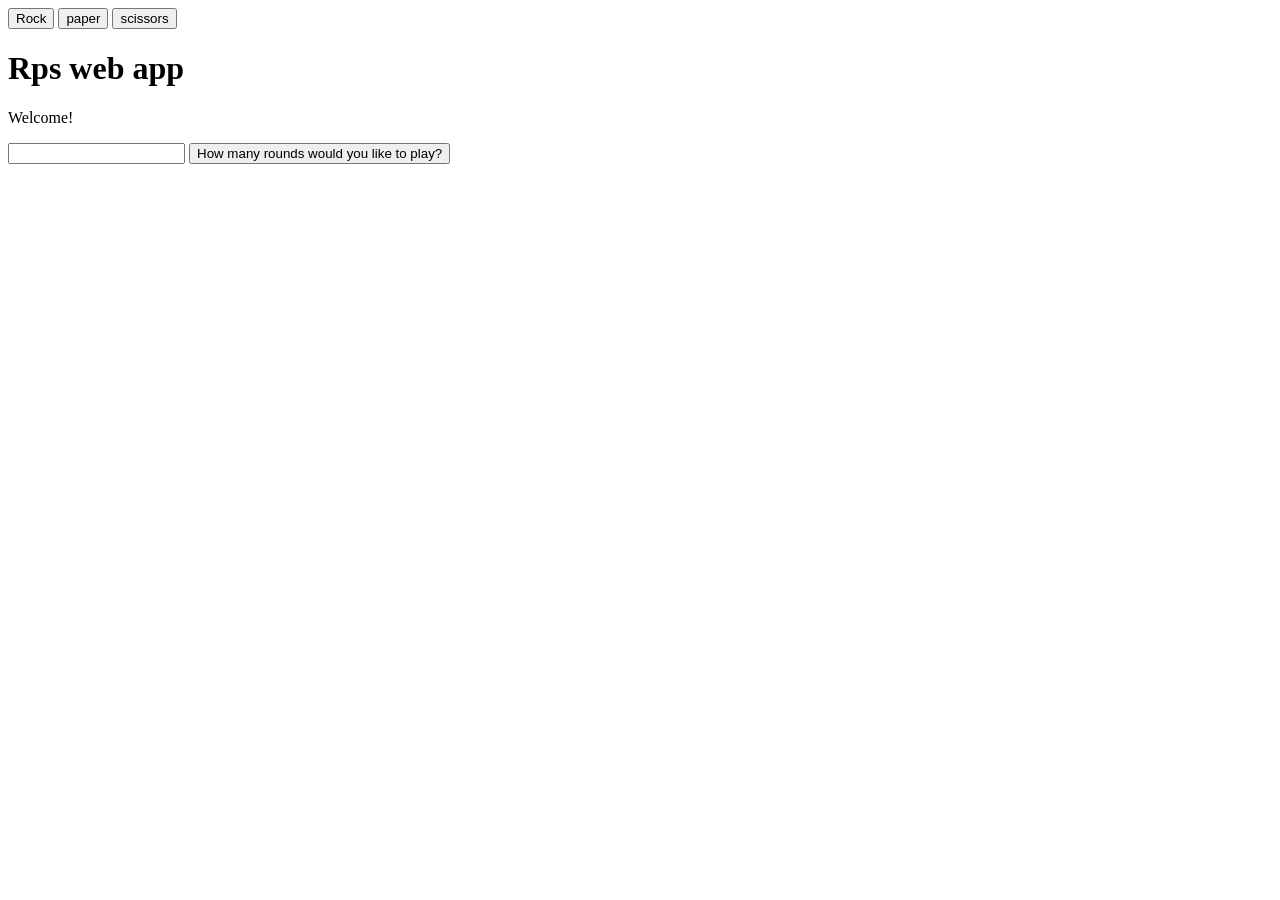
==== chooser.html @ b3845650 "Workingbetter" ====
<!-- Don't touch this! -->
<!DOCTYPE html>
<html>
  <head>
    <title>RPS Web App</title>
    <link rel="stylesheet" href="style.css">
  </head>
  <body>
    <button onclick="cpuTurn('r');">Rock</button>
    <button onclick="cpuTurn('p');">paper</button>
    <button onclick="cpuTurn('s');">scissors</button>
    <h1>Rps web app</h1>
    <p>Welcome!</p>
    <input id="rounds">
    <button onclick="getRounds();">How many rounds would you like to play?</button>
    <script src="script.js"></script>
  </body>
</html>
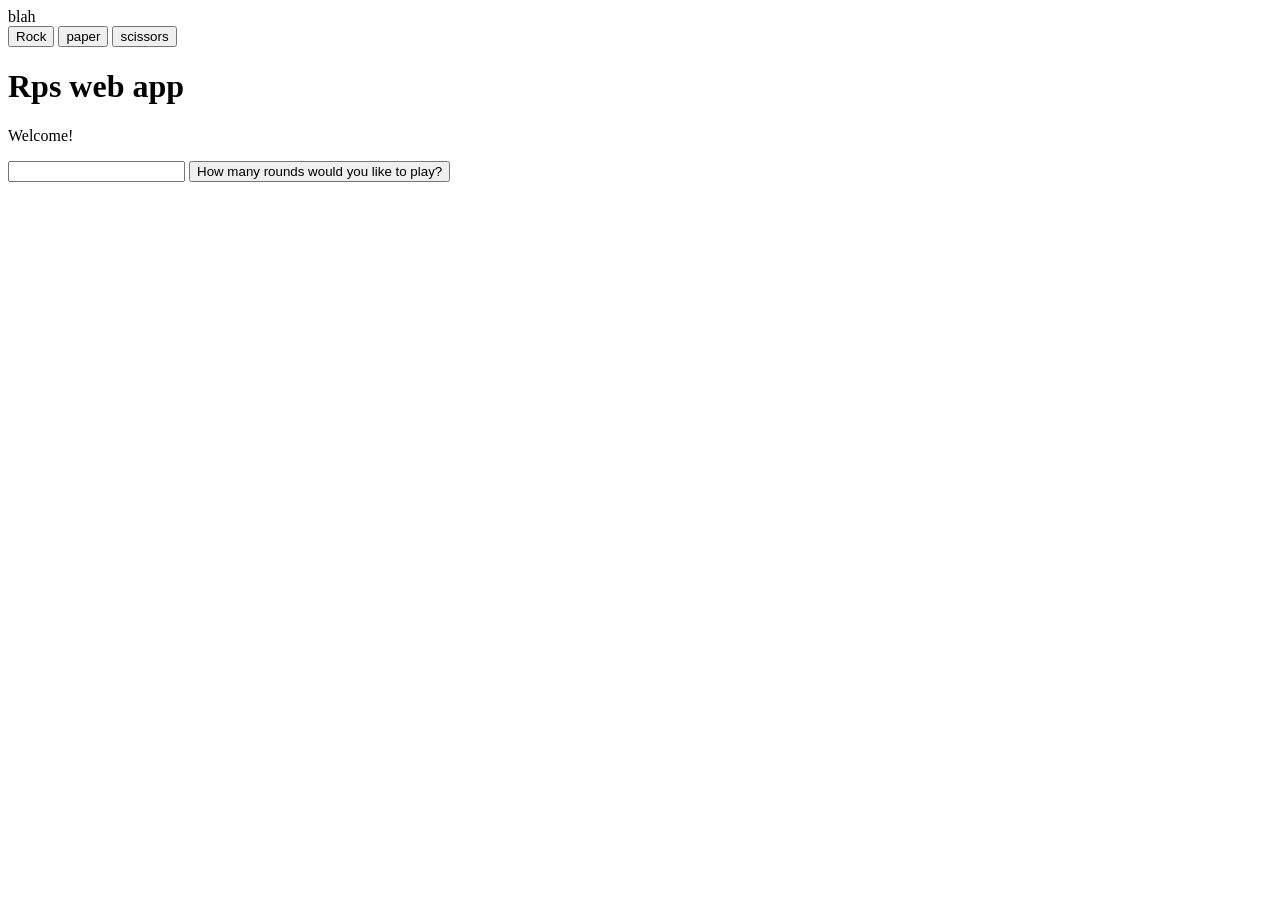
==== commit 81edbac3: "working" ====
--- a/chooser.html
+++ b/chooser.html
@@ -5,7 +5,8 @@
     <title>RPS Web App</title>
     <link rel="stylesheet" href="style.css">
   </head>
-  <body>
+  <body onload = "showRound();">
+    <div id = "statsBox">loading...</div>
     <button onclick="cpuTurn('r');">Rock</button>
     <button onclick="cpuTurn('p');">paper</button>
     <button onclick="cpuTurn('s');">scissors</button>
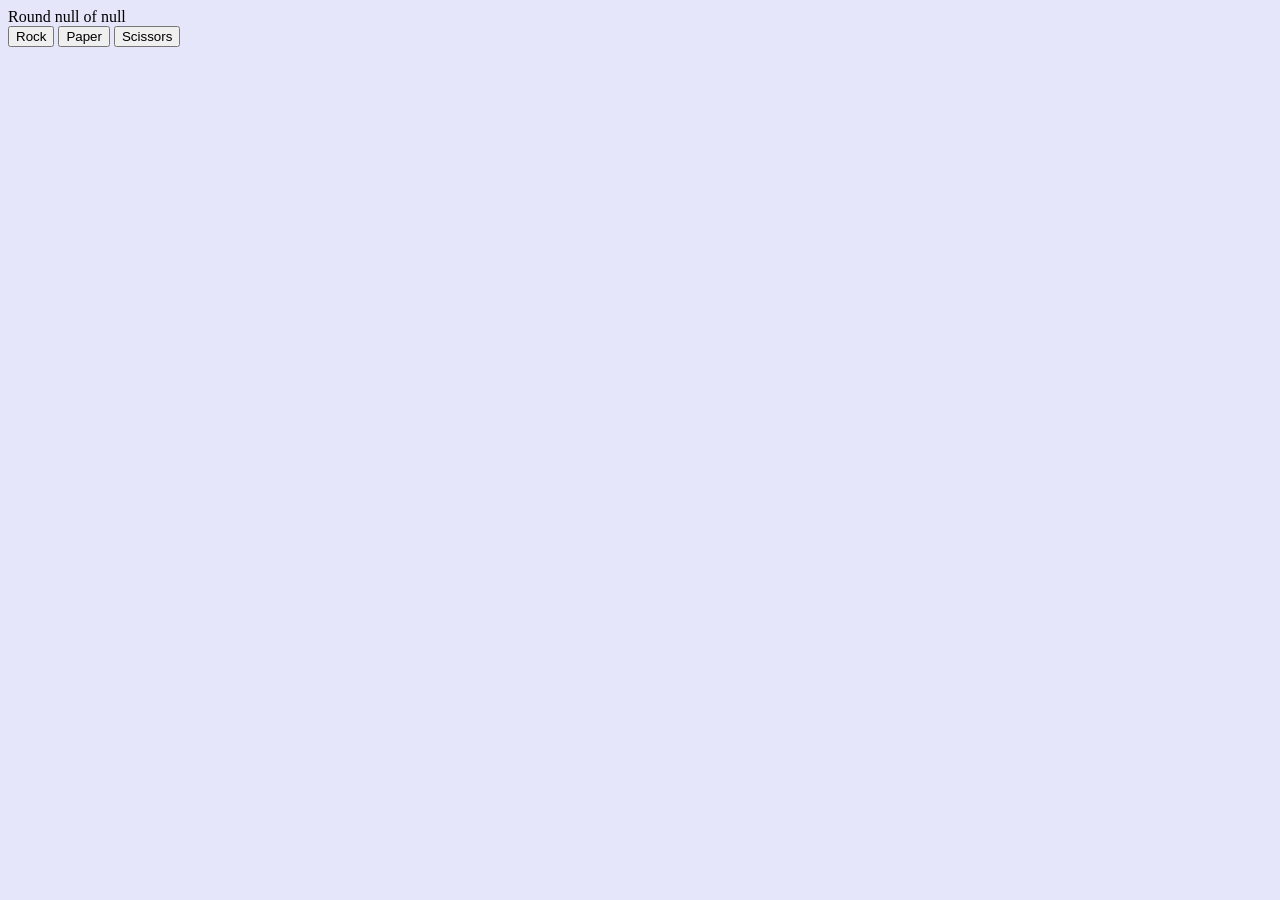
==== commit 11e1981d: "Merge remote-tracking branch 'upstream/e-block' into frommrm" ====
--- a/chooser.html
+++ b/chooser.html
@@ -6,14 +6,10 @@
     <link rel="stylesheet" href="style.css">
   </head>
   <body onload = "showRound();">
-    <div id = "statsBox">loading...</div>
+    <div id="statsBox">Loading ...</div>
     <button onclick="cpuTurn('r');">Rock</button>
-    <button onclick="cpuTurn('p');">paper</button>
-    <button onclick="cpuTurn('s');">scissors</button>
-    <h1>Rps web app</h1>
-    <p>Welcome!</p>
-    <input id="rounds">
-    <button onclick="getRounds();">How many rounds would you like to play?</button>
+    <button onclick="cpuTurn('p');">Paper</button>
+    <button onclick="cpuTurn('s');">Scissors</button>
     <script src="script.js"></script>
   </body>
 </html>
--- a/style.css
+++ b/style.css
@@ -0,0 +1,3 @@
+body {
+  background-color:lavender;
+}
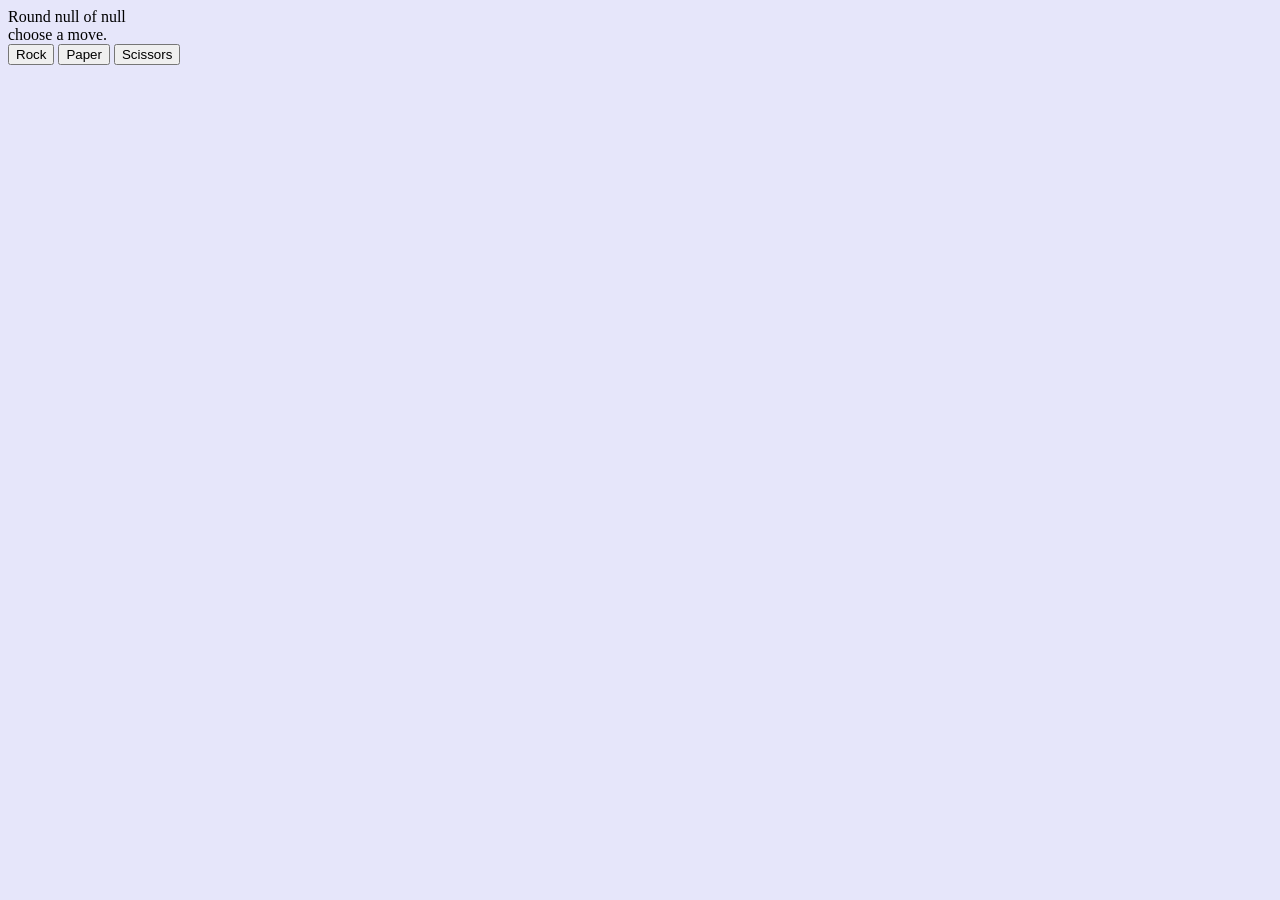
==== commit 98fac55b: "working" ====
--- a/chooser.html
+++ b/chooser.html
@@ -7,6 +7,7 @@
   </head>
   <body onload = "showRound();">
     <div id="statsBox">Loading ...</div>
+    <div id="result">choose a move. </div>
     <button onclick="cpuTurn('r');">Rock</button>
     <button onclick="cpuTurn('p');">Paper</button>
     <button onclick="cpuTurn('s');">Scissors</button>
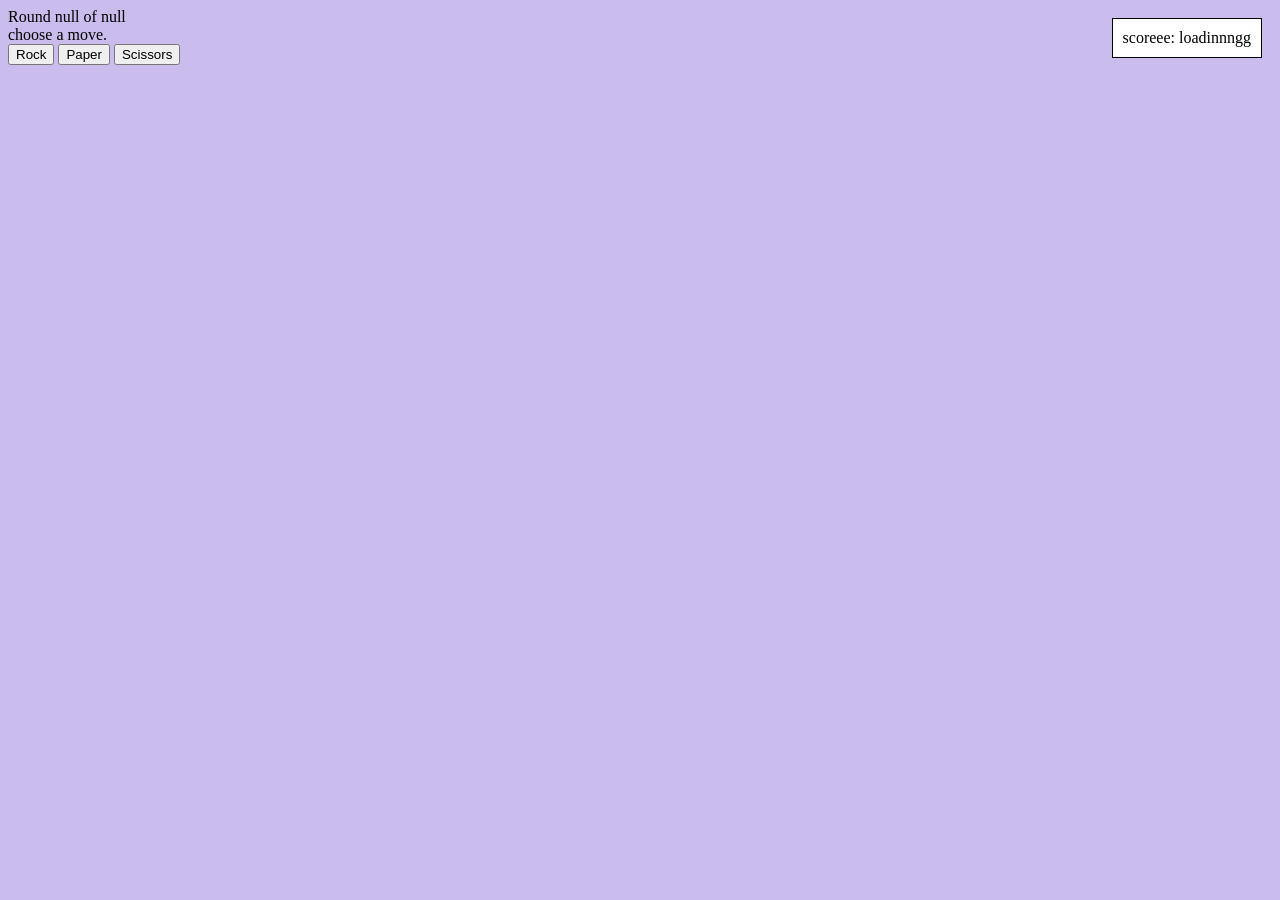
==== commit 24a149b5: "Add files via upload" ====
--- a/chooser.html
+++ b/chooser.html
@@ -6,6 +6,7 @@
     <link rel="stylesheet" href="style.css">
   </head>
   <body onload = "showRound();">
+    <div id ="scoreBox">scoreee: loadinnngg</div>
     <div id="statsBox">Loading ...</div>
     <div id="result">choose a move. </div>
     <button onclick="cpuTurn('r');">Rock</button>
--- a/style.css
+++ b/style.css
@@ -1,3 +1,13 @@
 body {
-  background-color:lavender;
+  background-color:rgb(202, 188, 236);
+  position:relative;
 }
+
+#scoreBox{
+position:absolute;
+right:10px;
+top:10px;
+border:1px solid black;
+background:white;
+padding:10px;
+}
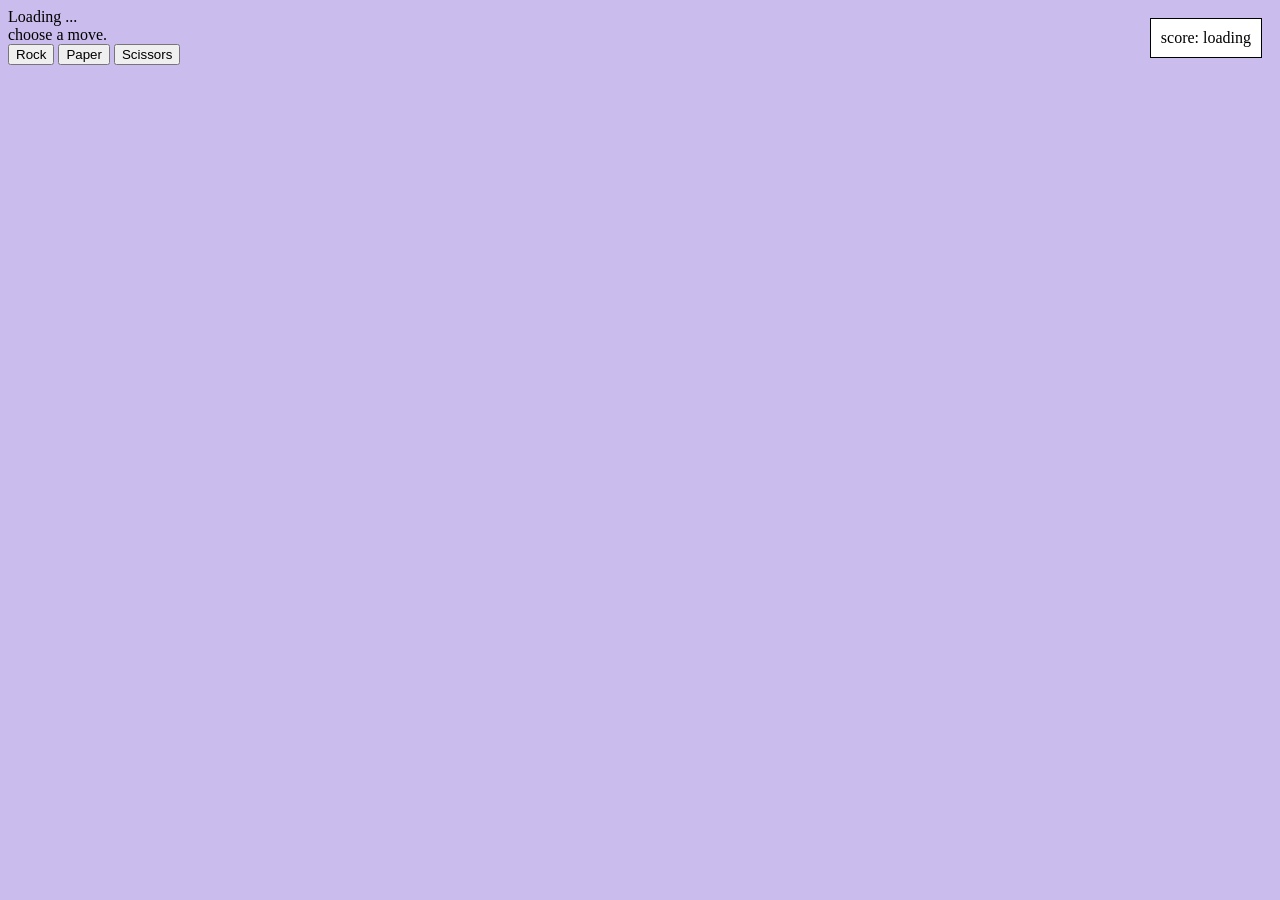
==== commit 384fb56d: "Broken" ====
--- a/chooser.html
+++ b/chooser.html
@@ -6,7 +6,8 @@
     <link rel="stylesheet" href="style.css">
   </head>
   <body onload = "showRound();">
-    <div id ="scoreBox">scoreee: loadinnngg</div>
+   
+    <div id ="scoreBox">score: loading</div>
     <div id="statsBox">Loading ...</div>
     <div id="result">choose a move. </div>
     <button onclick="cpuTurn('r');">Rock</button>
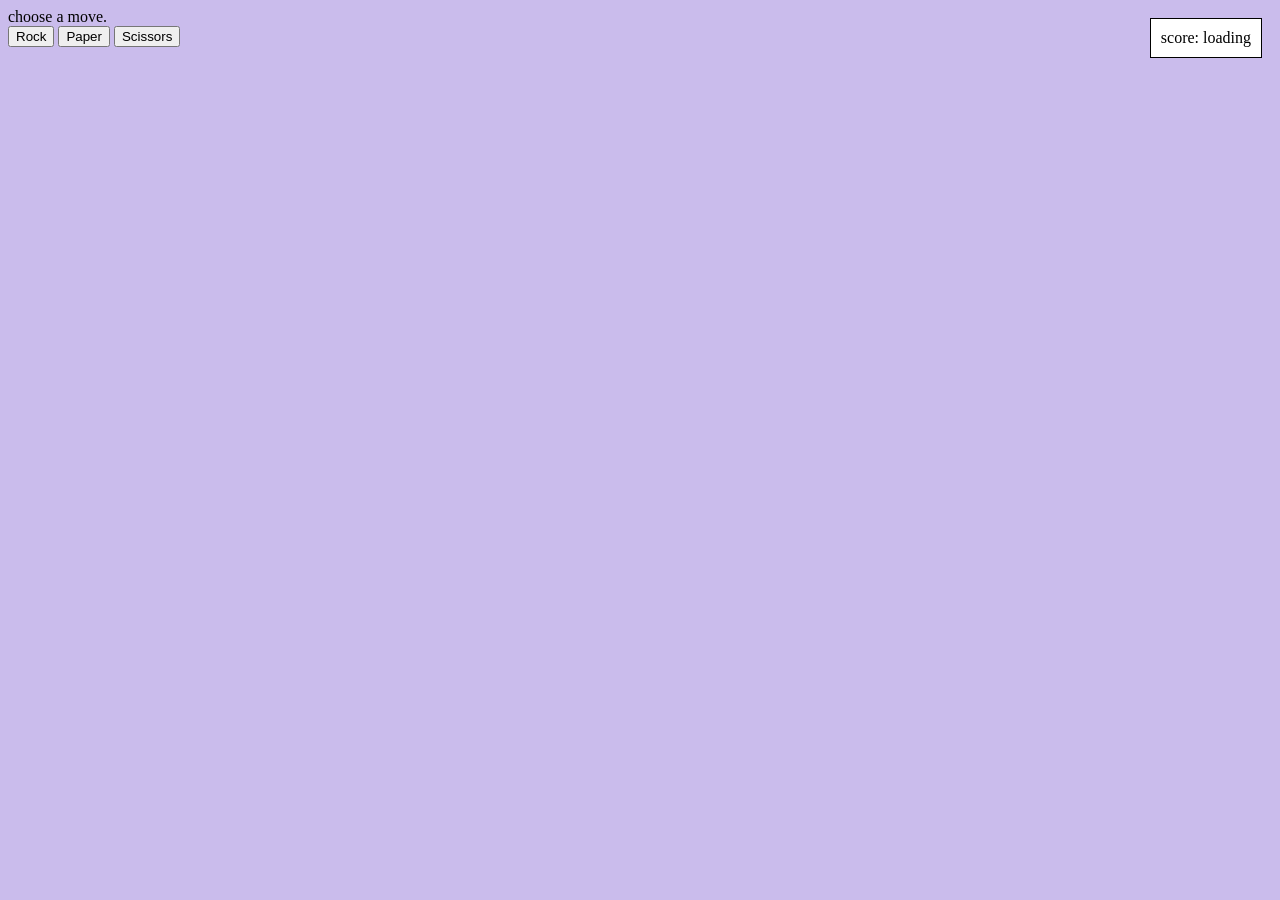
==== commit 9e3e9762: "Fixed" ====
--- a/chooser.html
+++ b/chooser.html
@@ -8,7 +8,7 @@
   <body onload = "showRound();">
    
     <div id ="scoreBox">score: loading</div>
-    <div id="statsBox">Loading ...</div>
+    <div id="statsBox"></div>
     <div id="result">choose a move. </div>
     <button onclick="cpuTurn('r');">Rock</button>
     <button onclick="cpuTurn('p');">Paper</button>
